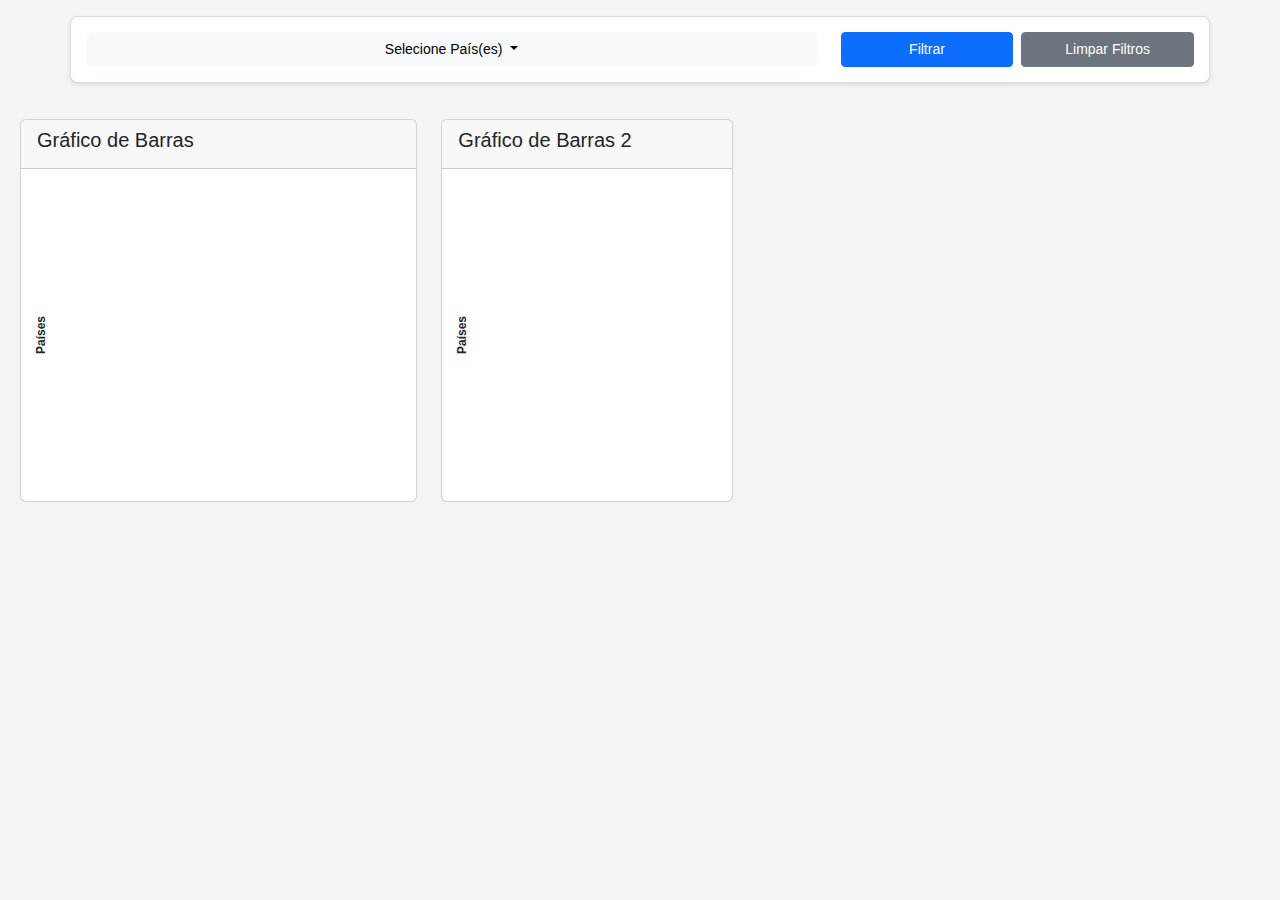
==== public/index.html @ 72781eb8 "Ajuste de estrutura" ====
<!DOCTYPE html>
<html lang="en">
  <head>
    <meta charset="UTF-8" />
    <meta name="viewport" content="width=device-width, initial-scale=1.0" />
    <title>D3 Dashboard</title>
    <!-- Incluindo D3.js -->
    <script src="https://d3js.org/d3.v7.min.js"></script>
    <!-- Incluindo Bootstrap -->
    <link
      href="https://cdn.jsdelivr.net/npm/bootstrap@5.3.0-alpha1/dist/css/bootstrap.min.css"
      rel="stylesheet"
    />
    <link rel="stylesheet" href="../styles/style.css" />
  </head>
  <body>
    <!-- Filtros -->
    <div id="filters" class="container my-3">
      <div class="row">
        <!-- Dropdown de seleção múltipla -->
        <div class="col-12 col-md-8 mb-3 mb-md-0">
          <div class="dropdown">
            <button
              class="btn btn-light dropdown-toggle w-100"
              type="button"
              id="multiSelectDropdown"
              data-bs-toggle="dropdown"
              aria-expanded="false"
            >
              Selecione País(es)
            </button>
            <ul class="dropdown-menu" id="country-checkbox-list">
              <!-- Barra de busca -->
              <li>
                <input
                  type="search"
                  id="search-input"
                  class="form-control"
                  placeholder="Buscar país..."
                  aria-label="Buscar país"
                />
              </li>
              <!-- Checkboxes serão adicionados dinamicamente -->
            </ul>
          </div>
        </div>
        <!-- Botões de ação -->
        <div class="col-12 col-md-4 d-flex gap-2">
          <button id="filter-button" class="btn btn-primary btn-sm w-100">
            Filtrar
          </button>
          <button id="clear-filters" class="btn btn-secondary btn-sm w-100">
            Limpar Filtros
          </button>
        </div>
      </div>
    </div>

    <!-- Tooltip -->
    <div id="tooltip" class="tooltip"></div>

    <!-- Gráficos -->
    <div id="dashboard" class="container-fluid mb-2">
      <div class="row">
        <!-- Gráfico de Barras -->
        <div class="col-12 col-lg-4 mb-3">
          <div class="card">
            <div class="card-header">
              <h5>Gráfico de Barras</h5>
            </div>
            <div class="card-body">
              <div id="bar-chart-container-wrapper">
                <div id="chart-title">Países</div>
                <div id="bar-chart-container" class="grafico"></div>
              </div>
            </div>
          </div>
        </div>
        <!-- Gráfico de Barras 2 -->
        <div class="col-12 col-lg-3 mb-3">
          <div class="card h-100">
            <div class="card-header">
              <h5>Gráfico de Barras 2</h5>
            </div>
            <div class="card-body">
              <div id="bar-chart-container-wrapper">
                <div id="chart-title">Países</div>
                <div id="bar-chart-container-2" class="grafico"></div>
              </div>
            </div>
          </div>
        </div>
      </div>
    </div>

    <!-- Incluindo Bootstrap JS -->
    <script src="https://cdn.jsdelivr.net/npm/bootstrap@5.3.0-alpha1/dist/js/bootstrap.bundle.min.js"></script>
    <!-- Importando o app.js -->
    <script type="module" src="../src/app.js"></script>
  </body>
</html>
---- styles/style.css ----
/* Estilos básicos */
body {
    font-family: Arial, sans-serif;
    margin: 0;
    padding: 0;
    background-color: #f4f4f4;
}

/* Contêiner de gráficos */
#dashboard {
    padding: 20px;
    display: flex;
    flex-direction: column;
    gap: 20px;
}

/* Tooltip */
#tooltip {
    position: absolute;
    background-color: rgba(0, 0, 0, 0.7);
    color: white;
    padding: 10px;
    border-radius: 5px;
    pointer-events: none;
    opacity: 0;
    transition: opacity 0.3s ease;
    font-size: 14px;
    max-width: 200px;
}

/* Filtros */
#filters {
    background-color: #ffffff;
    /* Fundo branco */
    border: 1px solid #ddd;
    /* Borda sutil */
    border-radius: 8px;
    /* Cantos arredondados */
    box-shadow: 0 2px 4px rgba(0, 0, 0, 0.1);
    /* Sombra para destaque */
    padding: 15px;
    /* Espaçamento interno */
}

/* Botões */
#filters button {
    font-size: 14px;
    /* Tamanho de texto consistente */
    flex-grow: 1;
    /* Botões com largura igual */
}

/* Dropdown */
#filters select {
    font-size: 14px;
}

/* CSS para o título rotacionado */
#bar-chart-container-wrapper {
    position: relative;
    width: 100%;
    height: 100%;
    /* Permite que a altura seja definida pelo pai */
}

.grafico {
    min-height: 300px;
    /* Altura mínima para evitar que fiquem muito pequenos */
}


#chart-title {
    position: absolute;
    left: -15px;
    /* Ajuste a distância conforme necessário */
    top: 50%;
    transform: translateY(-50%) rotate(270deg);
    font-size: 12px;
    font-weight: bold;
}


#country-checkbox-list {
    max-height: 200px;
    /* Limitar a altura do dropdown */
    overflow-y: auto;
    /* Adicionar barra de rolagem vertical */
    padding: 10px;
    width: 100%;
    /* Garantir que o dropdown ocupe toda a largura disponível */
}


/* Responsividade */
@media (max-width: 768px) {
    #dashboard {
        padding: 10px;
    }

    #bar-chart-container {
        height: 250px;
        /* Altura menor em telas pequenas */
    }

}
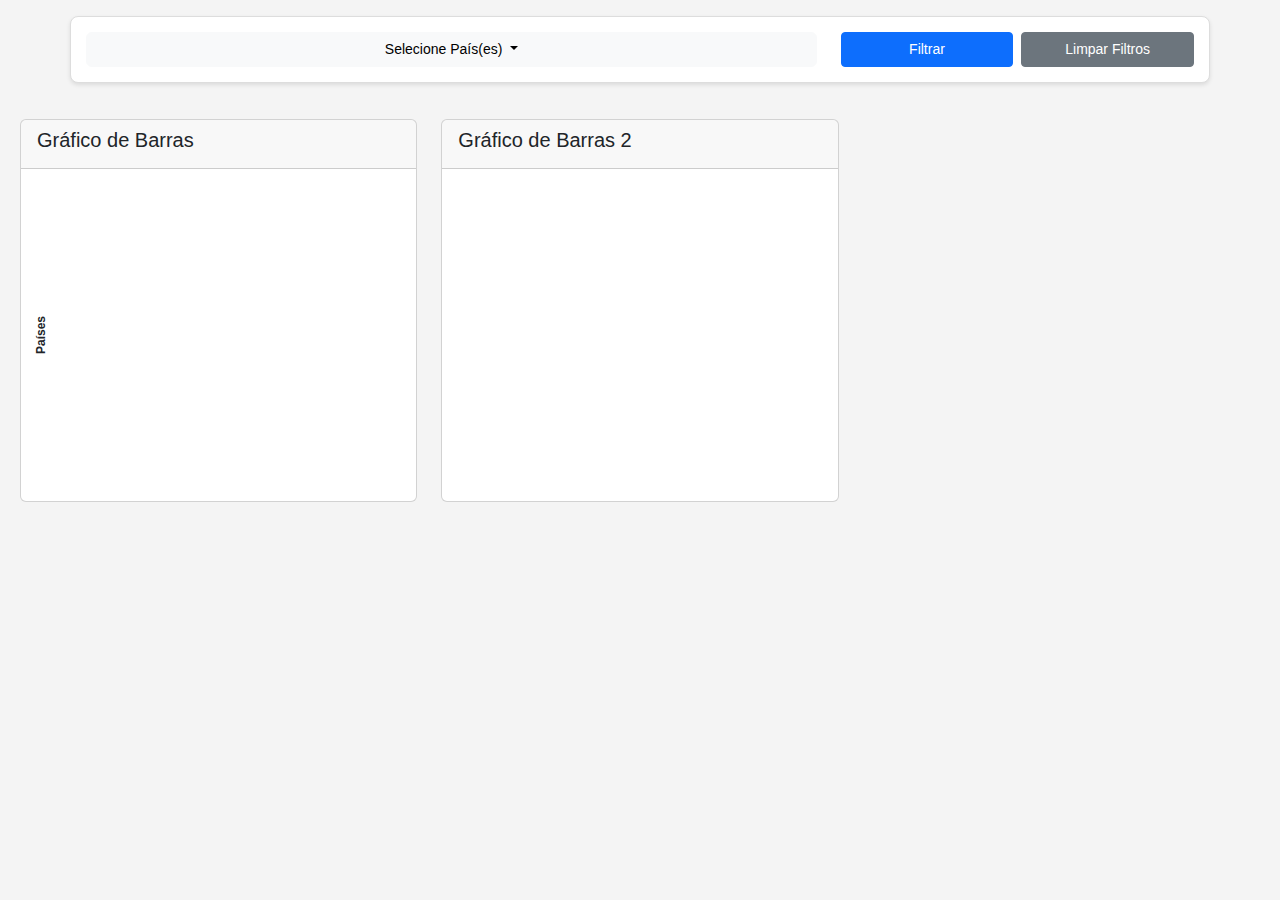
==== commit 5acca647: "Alteração da estrutura" ====
--- a/public/index.html
+++ b/public/index.html
@@ -77,14 +77,13 @@
           </div>
         </div>
         <!-- Gráfico de Barras 2 -->
-        <div class="col-12 col-lg-3 mb-3">
+        <div class="col-12 col-lg-4 mb-3">
           <div class="card h-100">
             <div class="card-header">
               <h5>Gráfico de Barras 2</h5>
             </div>
             <div class="card-body">
               <div id="bar-chart-container-wrapper">
-                <div id="chart-title">Países</div>
                 <div id="bar-chart-container-2" class="grafico"></div>
               </div>
             </div>
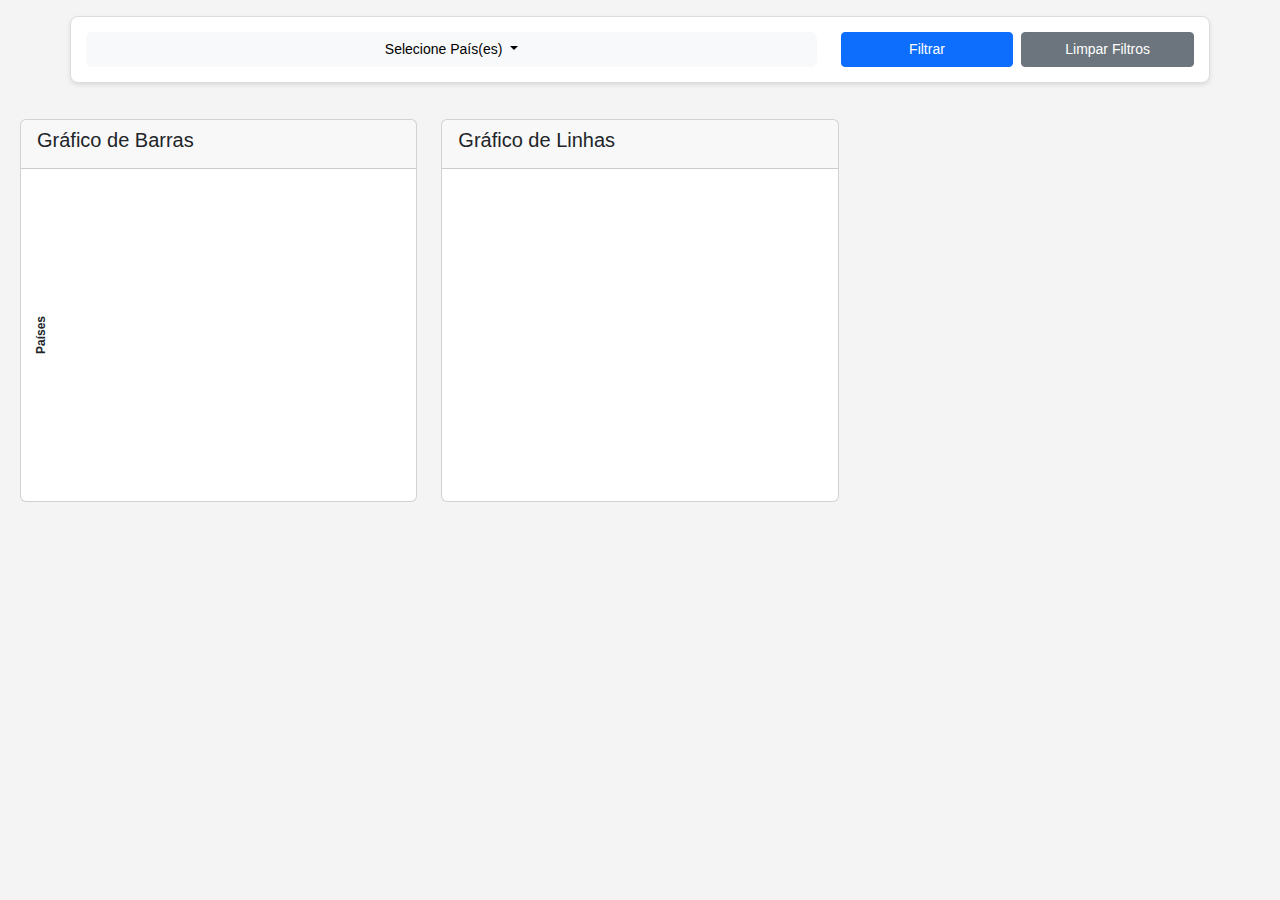
==== commit 95b70d45: "Ajustes no gráfico de linha" ====
--- a/public/index.html
+++ b/public/index.html
@@ -15,7 +15,7 @@
   </head>
   <body>
     <!-- Filtros -->
-    <div id="filters" class="container my-3">
+    <div id="filters" class="container-md my-3">
       <div class="row">
         <!-- Dropdown de seleção múltipla -->
         <div class="col-12 col-md-8 mb-3 mb-md-0">
@@ -69,22 +69,22 @@
               <h5>Gráfico de Barras</h5>
             </div>
             <div class="card-body">
-              <div id="bar-chart-container-wrapper">
+              <div id="container-wrapper">
                 <div id="chart-title">Países</div>
                 <div id="bar-chart-container" class="grafico"></div>
               </div>
             </div>
           </div>
         </div>
-        <!-- Gráfico de Barras 2 -->
+        <!-- Gráfico 2 -->
         <div class="col-12 col-lg-4 mb-3">
           <div class="card h-100">
             <div class="card-header">
-              <h5>Gráfico de Barras 2</h5>
+              <h5>Gráfico de Linhas</h5>
             </div>
             <div class="card-body">
-              <div id="bar-chart-container-wrapper">
-                <div id="bar-chart-container-2" class="grafico"></div>
+              <div id="container-wrapper">
+                <div id="line-chart-container" class="grafico"></div>
               </div>
             </div>
           </div>
--- a/styles/style.css
+++ b/styles/style.css
@@ -56,7 +56,7 @@
 }
 
 /* CSS para o título rotacionado */
-#bar-chart-container-wrapper {
+#container-wrapper {
     position: relative;
     width: 100%;
     height: 100%;
